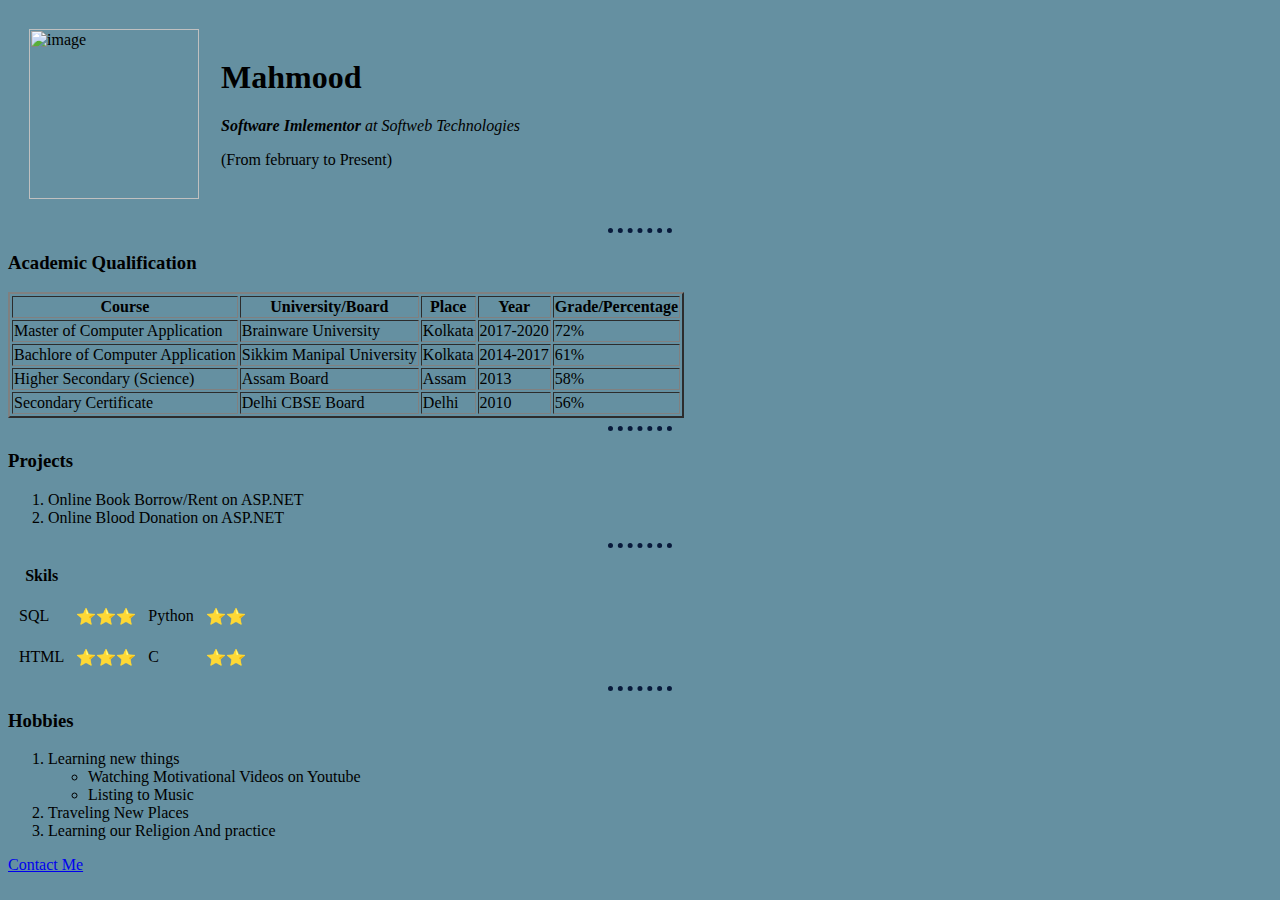
==== index.html @ 219d04f8 "Add initial cv website files" ====
<html>
    <head>
        <title> My CV</title>
        <link rel="stylesheet" href="css/styles.css">

    </head>
    <body>
        <table cellspacing="20" >
        <tr>
            <td><img src="image/circle-cropped.PNG" alt="image" width="170" hight="260" >
            </td>

            <td> <h1> Mahmood  </h1>
                <em><strong>Software Imlementor</strong> at Softweb Technologies</em>
                <br>
                <p>(From february to Present)</p>
              </td>
        </tr>
    </table>
        <hr> 
        <h3>Academic Qualification</h3>
       
        <table border="2">
            <thead>
            <tr>
            <th>Course</th>
            <th>University/Board</th>
            <th>Place</th>
            <th>Year</th>
            <th>Grade/Percentage</th>
            </tr>
            </thead>
            <tbody>
            <tr>
                <td>Master of Computer Application</td>
                <td>Brainware University</td>
                <td>Kolkata</td>
                <td>2017-2020</td>
                <td>72%</td>
            </tr>
            <tr>
                <td>Bachlore of Computer Application</td>
                <td>Sikkim Manipal University</td>
                <td>Kolkata</td>
                <td>2014-2017</td>
                <td>61%</td>
            </tr>
            <tr>
                <td>Higher Secondary (Science)</td>
                <td>Assam Board</td>
                <td>Assam</td>
                <td>2013</td>
                <td>58%</td>

            </tr>
            <tr>
                <td>Secondary Certificate</td>
                <td>Delhi CBSE Board</td>
                <td>Delhi</td>
                <td>2010</td>
                <td>56%</td>
            </tr>
        </tbody>
            
    </table>

    <hr>

<h3>Projects</h3>
<ol>
    <li>Online Book Borrow/Rent on ASP.NET</li>
    <li>Online Blood Donation on ASP.NET</li>
</ol>
<hr>

    <table cellspacing="10"> 
        <tr>
            <th>Skils</th> 
        </tr>
        <tr>
            <tr>
                <td>SQL</td>
                <td>⭐⭐⭐</td>
                <td>Python</td>
                <td>⭐⭐</td>

            </tr>
        </tr>
        <tr>
            <tr>
                <td>HTML</td>
                <td>⭐⭐⭐</td>
                <td>C</td>
                <td>⭐⭐</td>
            </tr>
        </tr>

    </table>
    <hr>
    <h3>Hobbies</h3>
    <ol>
        <li>Learning new things</li>
        <ul>
            <li>Watching Motivational Videos on Youtube</li>
            <li>Listing to Music</li>
        </ul>
        <li>Traveling New Places</li>
        <li>Learning our Religion And practice </li>
    </ol>
    <a href="contact.html" >Contact Me</a>
    </body>
</html>
---- css/styles.css ----
body{
            background-color: rgb(101, 144, 161);
            
        }

        hr{
            border-style: none;
            border-top-style: dotted ;
            border-color: rgb(8, 26, 59);
            border-width:  5px;
            width: 5%;
        }
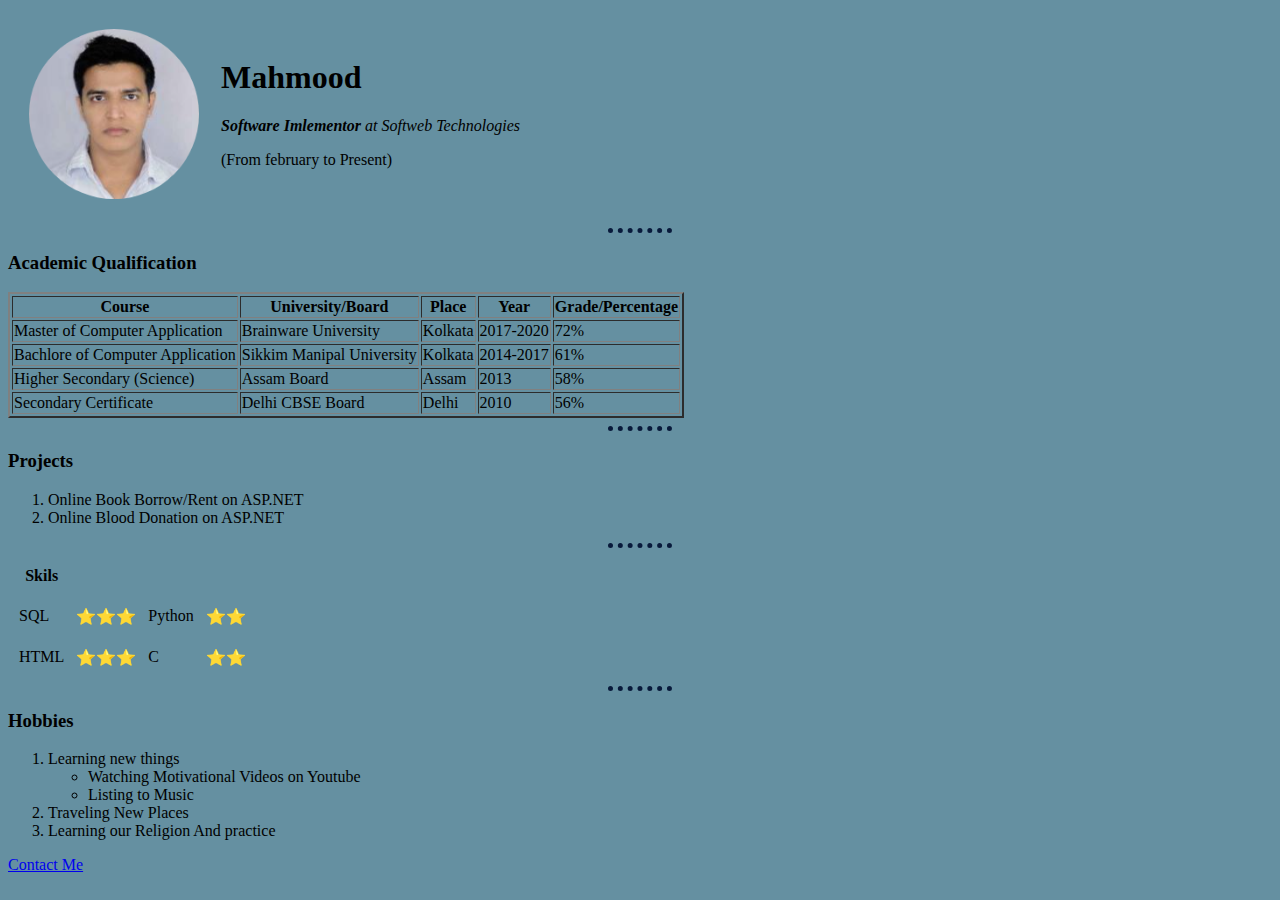
==== commit 0c3eddd3: "Update index.html" ====
--- a/index.html
+++ b/index.html
@@ -7,7 +7,7 @@
     <body>
         <table cellspacing="20" >
         <tr>
-            <td><img src="image/circle-cropped.PNG" alt="image" width="170" hight="260" >
+            <td><img src="image/circle-cropped.png" alt="image" width="170" hight="260" >
             </td>
 
             <td> <h1> Mahmood  </h1>
@@ -109,4 +109,4 @@
     </ol>
     <a href="contact.html" >Contact Me</a>
     </body>
-</html> +</html> 
